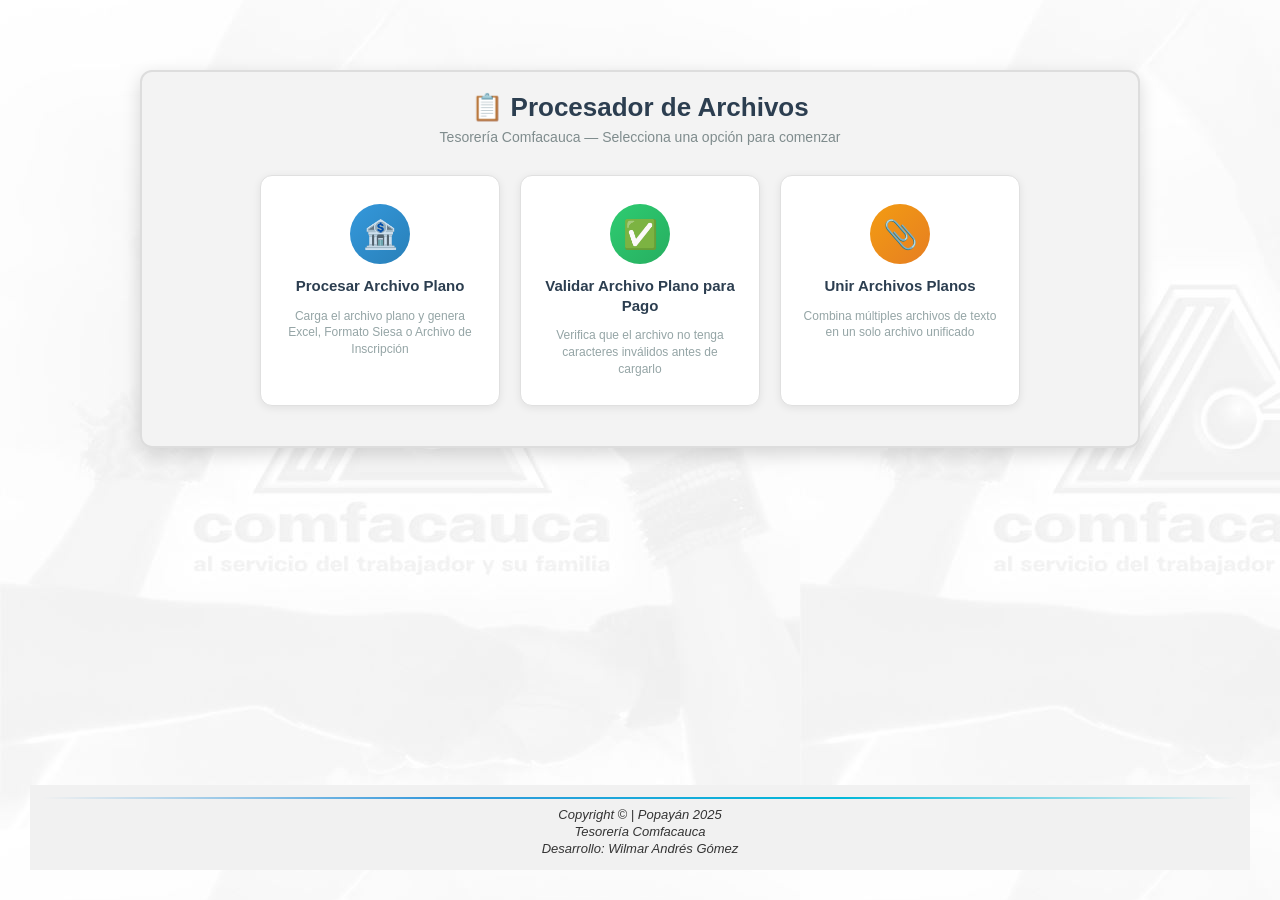
==== index.html @ 4e707f08 "Add files via upload V2.1" ====
<!DOCTYPE html>
<html lang="es">

<head>
    <meta charset="UTF-8">
    <meta name="viewport" content="width=device-width, initial-scale=1.0">
    <title>Procesador de Archivos</title>
    <link rel="stylesheet" href="css/global.css">
    <style>
        /* ===== ESTILOS EXCLUSIVOS PÁGINA INICIO ===== */
        .home-header {
            text-align: center;
            margin-bottom: 10px;
        }

        .home-header h1 {
            font-size: 26px;
            color: #2c3e50;
            margin-bottom: 6px;
        }

        .home-header p {
            font-size: 14px;
            color: #7f8c8d;
        }

        .cards-grid {
            display: flex;
            justify-content: center;
            gap: 20px;
            flex-wrap: wrap;
            margin-top: 20px;
            padding: 0 10px;
        }

        .card {
            background: #ffffff;
            border: 1px solid #e0e0e0;
            border-radius: 12px;
            width: 240px;
            padding: 28px 20px;
            text-align: center;
            text-decoration: none;
            color: #333;
            transition: all 0.3s ease;
            box-shadow: 0 2px 8px rgba(0, 0, 0, 0.08);
            display: flex;
            flex-direction: column;
            align-items: center;
            gap: 12px;
        }

        .card:hover {
            transform: translateY(-6px);
            box-shadow: 0 10px 30px rgba(52, 152, 219, 0.25);
            border-color: #3498db;
        }

        .card-icon {
            width: 60px;
            height: 60px;
            border-radius: 50%;
            display: flex;
            align-items: center;
            justify-content: center;
            font-size: 28px;
        }

        .card-icon--blue {
            background: linear-gradient(135deg, #3498db, #2980b9);
            color: white;
        }

        .card-icon--green {
            background: linear-gradient(135deg, #2ecc71, #27ae60);
            color: white;
        }

        .card-icon--orange {
            background: linear-gradient(135deg, #f39c12, #e67e22);
            color: white;
        }

        .card-title {
            font-size: 15px;
            font-weight: bold;
            color: #2c3e50;
            line-height: 1.3;
        }

        .card-desc {
            font-size: 12px;
            color: #95a5a6;
            line-height: 1.4;
        }

        @media (max-width: 768px) {
            .cards-grid {
                flex-direction: column;
                align-items: center;
            }

            .card {
                width: 90%;
                max-width: 300px;
            }
        }
    </style>
</head>

<body>
    <div class="container container--home">
        <div class="home-header">
            <h1>📋 Procesador de Archivos</h1>
            <p>Tesorería Comfacauca — Selecciona una opción para comenzar</p>
        </div>

        <div class="cards-grid">
            <a href="CuentasBancarias/index.html" class="card">
                <div class="card-icon card-icon--blue">🏦</div>
                <div class="card-title">Procesar Archivo Plano</div>
                <div class="card-desc">Carga el archivo plano y genera Excel, Formato Siesa o Archivo de Inscripción
                </div>
            </a>

            <a href="AppValidarArchivoPlanoParaPago/validar.html" class="card">
                <div class="card-icon card-icon--green">✅</div>
                <div class="card-title">Validar Archivo Plano para Pago</div>
                <div class="card-desc">Verifica que el archivo no tenga caracteres inválidos antes de cargarlo</div>
            </a>

            <a href="AppUnirArchivosPlanos/index.html" class="card">
                <div class="card-icon card-icon--orange">📎</div>
                <div class="card-title">Unir Archivos Planos</div>
                <div class="card-desc">Combina múltiples archivos de texto en un solo archivo unificado</div>
            </a>
        </div>
    </div>

    <footer>
        <div class="footer-content">
            <p>Copyright © | Popayán 2025</p>
            <p>Tesorería Comfacauca</p>
            <p class="signature">Desarrollo: Wilmar Andrés Gómez</p>
        </div>
    </footer>
</body>

</html>
---- css/global.css ----
/* ============================================
   GLOBAL CSS – App Cuentas Bancarias
   Estilos centralizados para toda la aplicación
   ============================================ */

/* ---------- RESET ---------- */
* {
    box-sizing: border-box;
    margin: 0;
    padding: 0;
}

/* ---------- BODY ---------- */
body {
    font-family: 'Arial', sans-serif;
    min-height: 100vh;
    margin: 0;
    padding: 30px;
    background-color: #f4f4f4;
    background-image: url('../imagen/fondo.jpg');
    background-repeat: repeat;
    display: flex;
    flex-direction: column;
    align-items: center;
    justify-content: flex-start;
    overflow-x: hidden;
}

/* ---------- TIPOGRAFÍA ---------- */
h1 {
    text-align: center;
    color: #333;
    margin-bottom: 20px;
    font-size: 22px;
}

h2 {
    text-align: center;
    margin-top: 30px;
    font-size: 25px;
    color: #444;
}

/* ========================================
   CONTENEDOR PRINCIPAL
   ======================================== */
.container {
    width: 100%;
    max-width: 1200px;
    background-color: #ffffff;
    border-radius: 12px;
    box-shadow: 0 6px 18px rgba(0, 0, 0, 0.15);
    padding: 20px;
    margin-bottom: 20px;
    display: flex;
    flex-direction: column;
    align-items: center;
}

/* Variante para la página principal (index) */
.container--home {
    max-width: 1000px;
    background-color: #F3F3F3;
    border: 2px solid #ddd;
    padding-bottom: 40px;
    margin-top: 40px;
}

.container--home h1 {
    font-size: 30px;
    margin-bottom: 15px;
}

/* ========================================
   SECCIÓN CARGA DE ARCHIVOS
   ======================================== */
.upload-section,
.file-container {
    width: 50%;
    background: #f8f9fa;
    border: 2px dashed #3498db;
    border-radius: 10px;
    padding: 25px;
    text-align: center;
    margin-bottom: 25px;
    transition: all 0.3s ease;
}

.upload-section:hover,
.file-container:hover {
    box-shadow: 0 0 15px rgba(52, 152, 219, 0.4);
}

.file-label {
    display: inline-block;
    background: linear-gradient(135deg, #007bff, #00c6ff);
    color: #ffffff;
    padding: 12px 25px;
    border-radius: 8px;
    cursor: pointer;
    font-weight: bold;
    font-size: 14px;
    transition: all 0.3s ease;
}

.file-label:hover {
    transform: scale(1.08);
    box-shadow: 0 0 15px rgba(0, 123, 255, 0.6);
}

.file-label input {
    display: none;
}

.file-name {
    margin-top: 12px;
    font-size: 14px;
    color: #555;
    font-style: italic;
}

/* ========================================
   BOTONES
   ======================================== */

/* Contenedor de botones */
.buttons {
    display: flex;
    justify-content: center;
    flex-wrap: wrap;
    gap: 15px;
    margin-bottom: 20px;
}

/* Botón base */
button {
    padding: 12px 20px;
    font-size: 14px;
    border: none;
    border-radius: 6px;
    cursor: pointer;
    color: #ffffff;
    width: 180px;
    transition: all 0.25s ease;
}

button:hover:not(:disabled) {
    transform: translateY(-3px);
    box-shadow: 0 6px 15px rgba(0, 0, 0, 0.2);
}

button:active:not(:disabled) {
    transform: scale(0.95);
}

button:disabled {
    background-color: #CCCCCC !important;
    cursor: not-allowed;
    transform: none;
    box-shadow: none;
}

/* Colores de botón */
.btn-success,
button.btn-success {
    background-color: #28a745;
}

.btn-success:hover:not(:disabled) {
    background-color: #218838;
}

.btn-primary,
button.btn-primary {
    background-color: #007BFF;
}

.btn-primary:hover:not(:disabled) {
    background-color: #0056b3;
}

.btn-danger,
button.btn-danger {
    background-color: #dc3545;
}

.btn-danger:hover:not(:disabled) {
    background-color: #c82333;
}

/* Opciones de la página principal */
.options {
    margin-top: 20px;
    display: flex;
    flex-direction: column;
    align-items: center;
    gap: 15px;
}

/* Botones-enlace de la página principal */
a.button {
    display: flex;
    justify-content: center;
    align-items: center;
    text-align: center;
    width: 320px;
    min-height: 50px;
    padding: 14px 20px;
    background-color: #3498db;
    color: white;
    text-decoration: none;
    font-size: 15px;
    font-weight: bold;
    border-radius: 8px;
    transition: transform 0.2s ease, opacity 0.3s ease, box-shadow 0.3s ease;
    box-shadow: 0 4px 10px rgba(0, 0, 0, 0.2);
}

a.button:hover {
    opacity: 0.9;
    transform: translateY(-4px);
    box-shadow: 0 8px 20px rgba(0, 0, 0, 0.3);
}

/* ========================================
   TABLA
   ======================================== */
.table-container {
    width: 100%;
    overflow-x: auto;
    max-width: 100%;
    border-radius: 8px;
    padding: 10px;
    background-color: #fff;
}

table {
    width: 100%;
    border-collapse: collapse;
    font-size: 12px;
}

th {
    background-color: #007BFF;
    color: white;
    text-align: center;
    font-size: 13px;
    padding: 10px 15px; /* Added more padding */
    white-space: nowrap; /* Prevent headers from wrapping into multiple thin lines */
}

td {
    border: 1px solid #ddd;
    padding: 8px 12px;
    text-align: center;
    white-space: nowrap;
    max-width: 200px; /* Increased max-width */
    overflow: hidden;
    text-overflow: ellipsis;
}

tr:nth-child(even) {
    background-color: #f9f9f9;
}

tr:hover {
    background-color: #e3f2fd;
}

/* Fila con error */
tr.row-error {
    background-color: #ffe0e0 !important;
}

tr.row-error:hover {
    background-color: #ffd0d0 !important;
}

/* Celda con error */
td.cell-error {
    background-color: #ff4d4d;
    color: white;
    font-weight: bold;
}

/* Botón eliminar fila */
.btn-delete-row {
    background-color: #dc3545;
    color: white;
    border: none;
    border-radius: 4px;
    padding: 4px 10px;
    cursor: pointer;
    font-size: 12px;
    width: auto;
    transition: background-color 0.2s;
}

.btn-delete-row:hover {
    background-color: #c82333;
}

/* ========================================
   BOTÓN INICIO (volver)
   ======================================== */
.btn-home {
    background-color: #4CAF50;
    color: white;
    padding: 10px 20px;
    border: none;
    cursor: pointer;
    font-size: 14px;
    border-radius: 6px;
    position: absolute;
    left: 20px;
    top: 20px;
    display: flex;
    align-items: center;
    gap: 5px;
    transition: all 0.25s ease;
}

.btn-home:hover {
    background-color: #45a049;
    transform: scale(1.08);
}

/* ========================================
   FOOTER
   ======================================== */
footer {
    background-color: #f1f1f1;
    padding: 12px;
    text-align: center;
    width: 100%;
    font-size: 13px;
    font-style: italic;
    margin-top: auto;
    position: relative;
}

footer::before {
    content: "";
    display: block;
    height: 2px;
    width: 100%;
    background: linear-gradient(to right, transparent, #3498db, #00b8d9, transparent);
    margin-bottom: 8px;
    border-radius: 2px;
}

.footer-content {
    max-width: 800px;
    margin: 0 auto;
}

footer p {
    margin: 2px 0;
    color: #333;
}

/* ========================================
   RESPONSIVE
   ======================================== */
@media (max-width: 768px) {

    .upload-section,
    .file-container {
        width: 90%;
    }

    .container {
        padding: 15px;
    }

    button {
        width: 100%;
    }

    h1 {
        font-size: 20px;
    }

    a.button {
        max-width: 100%;
    }
}
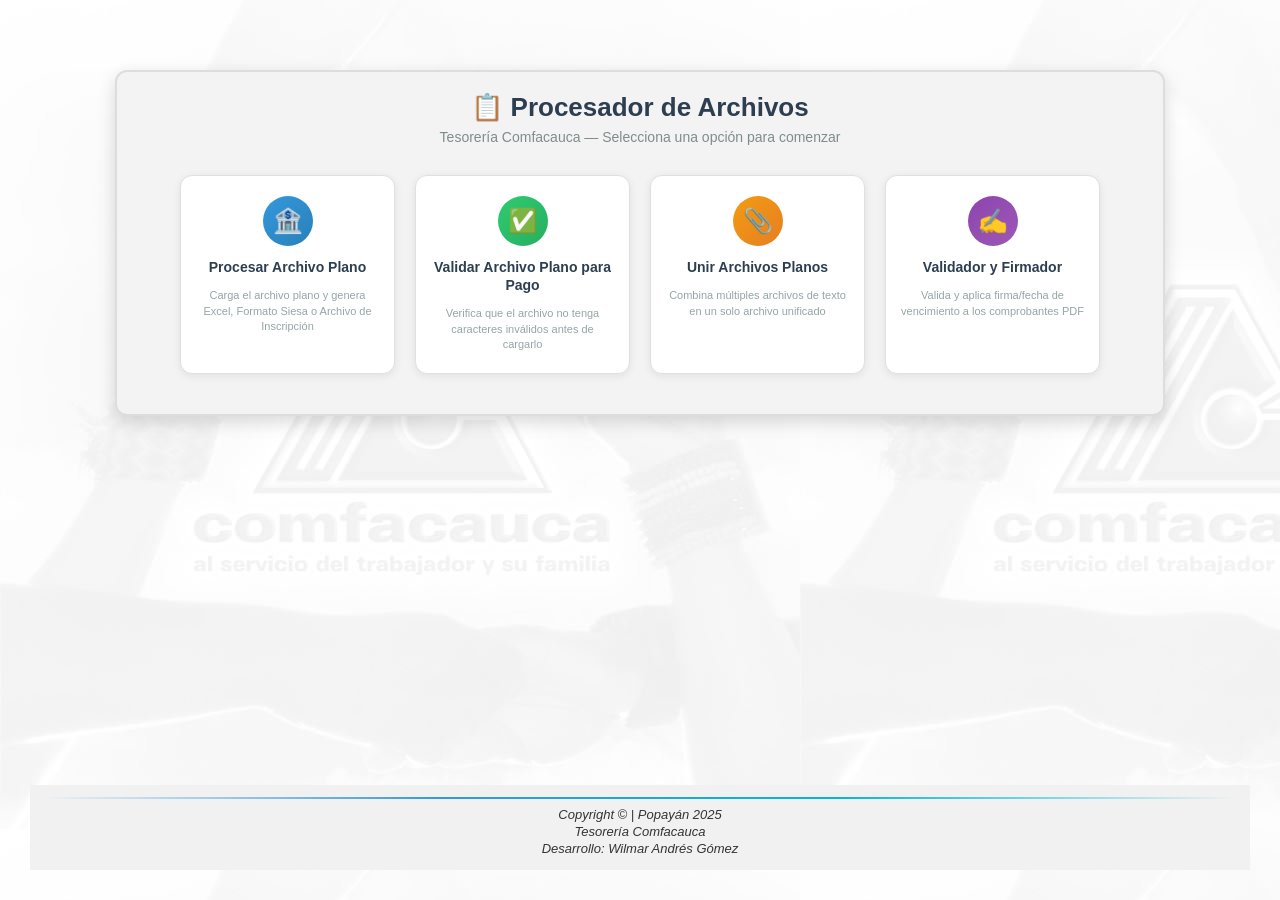
==== commit 73c4e4da: "Add files via upload V3.1" ====
--- a/index.html
+++ b/index.html
@@ -37,8 +37,8 @@
             background: #ffffff;
             border: 1px solid #e0e0e0;
             border-radius: 12px;
-            width: 240px;
-            padding: 28px 20px;
+            width: 215px;
+            padding: 20px 15px;
             text-align: center;
             text-decoration: none;
             color: #333;
@@ -57,13 +57,13 @@
         }
 
         .card-icon {
-            width: 60px;
-            height: 60px;
+            width: 50px;
+            height: 50px;
             border-radius: 50%;
             display: flex;
             align-items: center;
             justify-content: center;
-            font-size: 28px;
+            font-size: 24px;
         }
 
         .card-icon--blue {
@@ -82,14 +82,14 @@
         }
 
         .card-title {
-            font-size: 15px;
+            font-size: 14px;
             font-weight: bold;
             color: #2c3e50;
             line-height: 1.3;
         }
 
         .card-desc {
-            font-size: 12px;
+            font-size: 11px;
             color: #95a5a6;
             line-height: 1.4;
         }
@@ -109,7 +109,7 @@
 </head>
 
 <body>
-    <div class="container container--home">
+    <div class="container container--home" style="max-width: 1050px;">
         <div class="home-header">
             <h1>📋 Procesador de Archivos</h1>
             <p>Tesorería Comfacauca — Selecciona una opción para comenzar</p>
@@ -134,6 +134,12 @@
                 <div class="card-title">Unir Archivos Planos</div>
                 <div class="card-desc">Combina múltiples archivos de texto en un solo archivo unificado</div>
             </a>
+            
+            <a href="AppValidadorFirmador/index.html" class="card">
+                <div class="card-icon card-icon--blue" style="background: linear-gradient(135deg, #8e44ad, #9b59b6);">✍️</div>
+                <div class="card-title">Validador y Firmador</div>
+                <div class="card-desc">Valida y aplica firma/fecha de vencimiento a los comprobantes PDF</div>
+            </a>
         </div>
     </div>
 
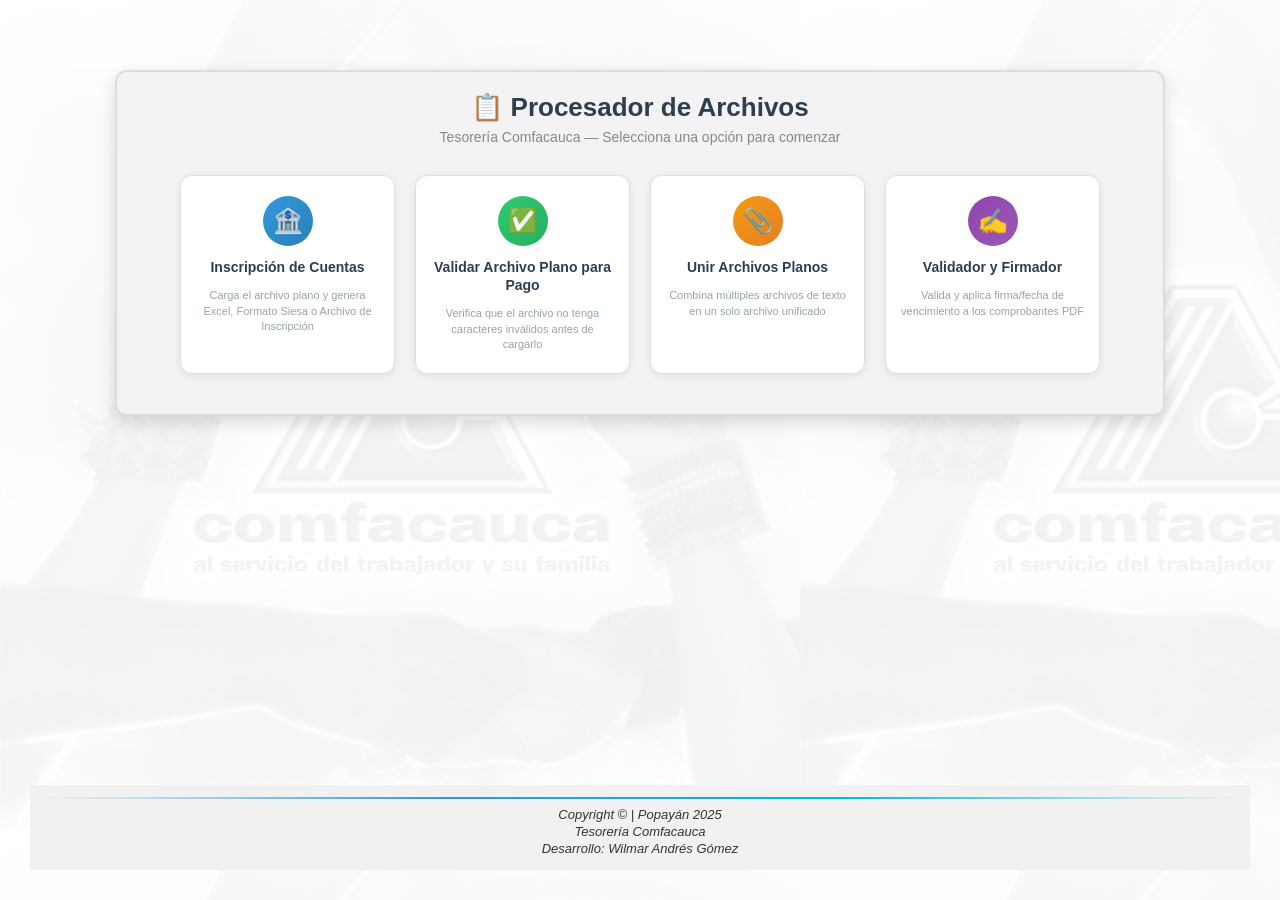
==== commit 98b0095b: "Update index.html" ====
--- a/index.html
+++ b/index.html
@@ -118,7 +118,7 @@
         <div class="cards-grid">
             <a href="CuentasBancarias/index.html" class="card">
                 <div class="card-icon card-icon--blue">🏦</div>
-                <div class="card-title">Procesar Archivo Plano</div>
+                <div class="card-title">Inscripción de Cuentas</div>
                 <div class="card-desc">Carga el archivo plano y genera Excel, Formato Siesa o Archivo de Inscripción
                 </div>
             </a>
@@ -152,4 +152,4 @@
     </footer>
 </body>
 
-</html>+</html>
